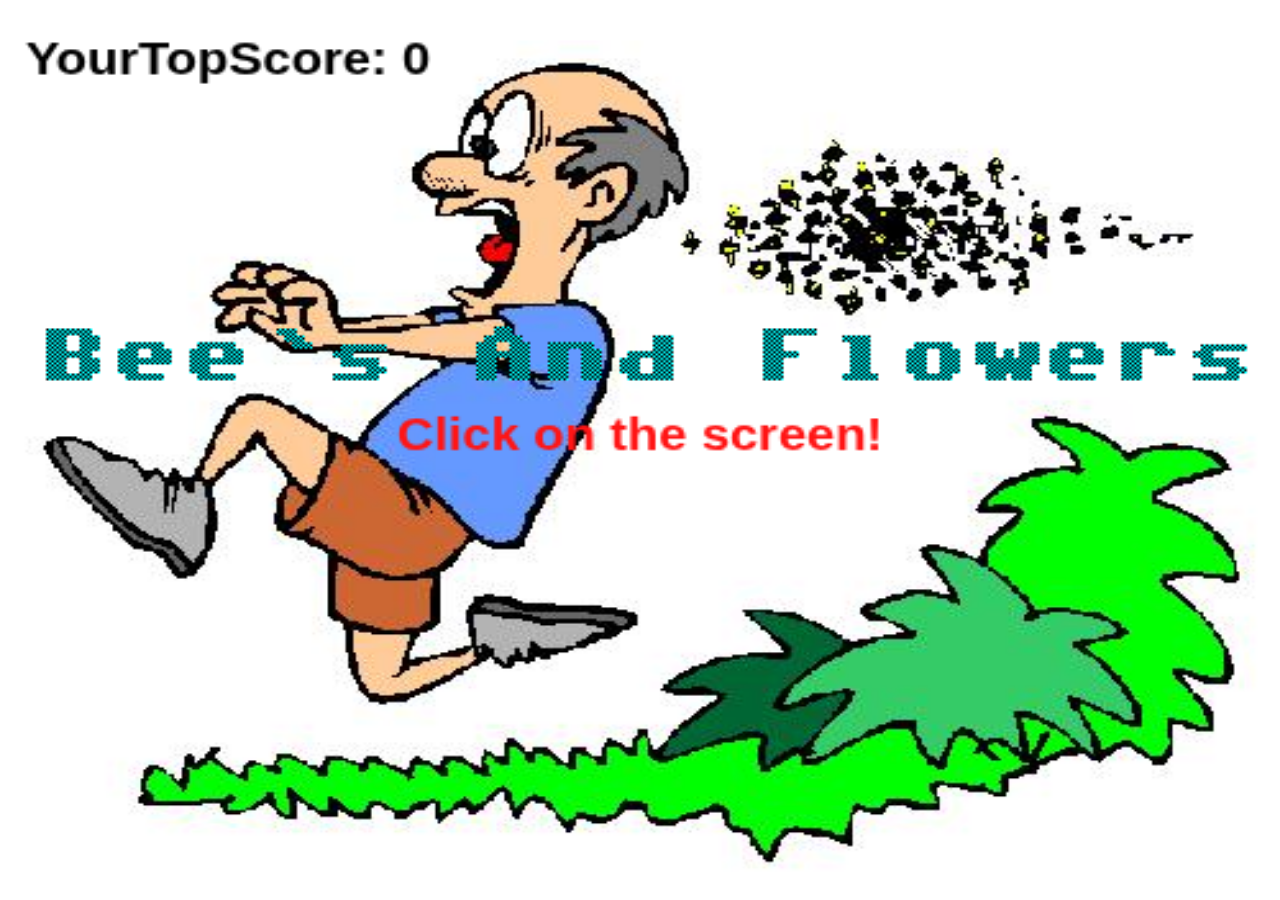
==== fullscreen.htm @ b14c183e "Update html" ====
<!DOCTYPE html>
<html lang="en">
	<head>
		<title>Loading The Game. . .</title>
		<meta content="width=device-width, user-scalable=no" name="viewport"/>
		<meta http-equiv="Content-Type" content="text/html; charset=utf-8"/>
		<meta name="description" content="Bee`s and Flower`s the Game"/>
		<meta name="keywords" content="bee,and,flower,bees,and,flowers,wisdom,unit,javascript,game,canvas"/>
		<meta name="author" content="Jessey Cool"/>
		<meta charset="UTF-8"/>

		<link rel="stylesheet" type="text/css" href="normalize.css"/>
		<link rel="shortcut icon" href="icon.png"/>
		<link rel="shortcut icon" href="icon.ico"/>
		<!--CSS for full screen canvas-->
		<style>
		body { 
			margin: 0; 
			padding: 0;
		}
		canvas { 
			position: absolute; 
			width: 100%; 
			height: 100%; 
			overflow: hidden;
			
			background: white url('loading.gif') no-repeat; 
			background-position: 50% -190px;
			
			image-rendering: optimizeSpeed;             /* Older versions of FF */
			image-rendering: -moz-crisp-edges;          /* FF 6.0+*/
			image-rendering: -webkit-optimize-contrast; /* Webkit*/
                                                /*  (Safari now, Chrome soon)*/
			image-rendering: -o-crisp-edges;           	/* OS X & Windows Opera (12.02+)*/
			image-rendering: optimize-contrast;         /* Possible future browsers.*/
			-ms-interpolation-mode: nearest-neighbor;   /* IE*/
		}
		p {
			display:none;
		}
		</style>

    	<script type="text/javascript" src="js/cookie.js"></script>
    	<script type="text/javascript" src="sfx/sfx.js"></script>
	</head>

	<body>
		<canvas id="mainCanvas" width="500" height="400"><h1>Your browser doesen't support the HTML5 canvas! You can try to use Firefox or Chrome.</h1></canvas>
		<script type="text/javascript" src="js/script.js"></script>
		<noscript><h1>JavaScript can not load! You need to enable JavaScript.</h1></noscript>
		<p>
		<script id="_wau3bt">var _wau = _wau || []; _wau.push(["small", "grm59kbsxmyg", "3bt"]);
		(function() {var s=document.createElement("script"); s.async=true;
		s.src="http://widgets.amung.us/small.js";
		document.getElementsByTagName("head")[0].appendChild(s);
		})();</script>
		</p>
	</body>
</html>
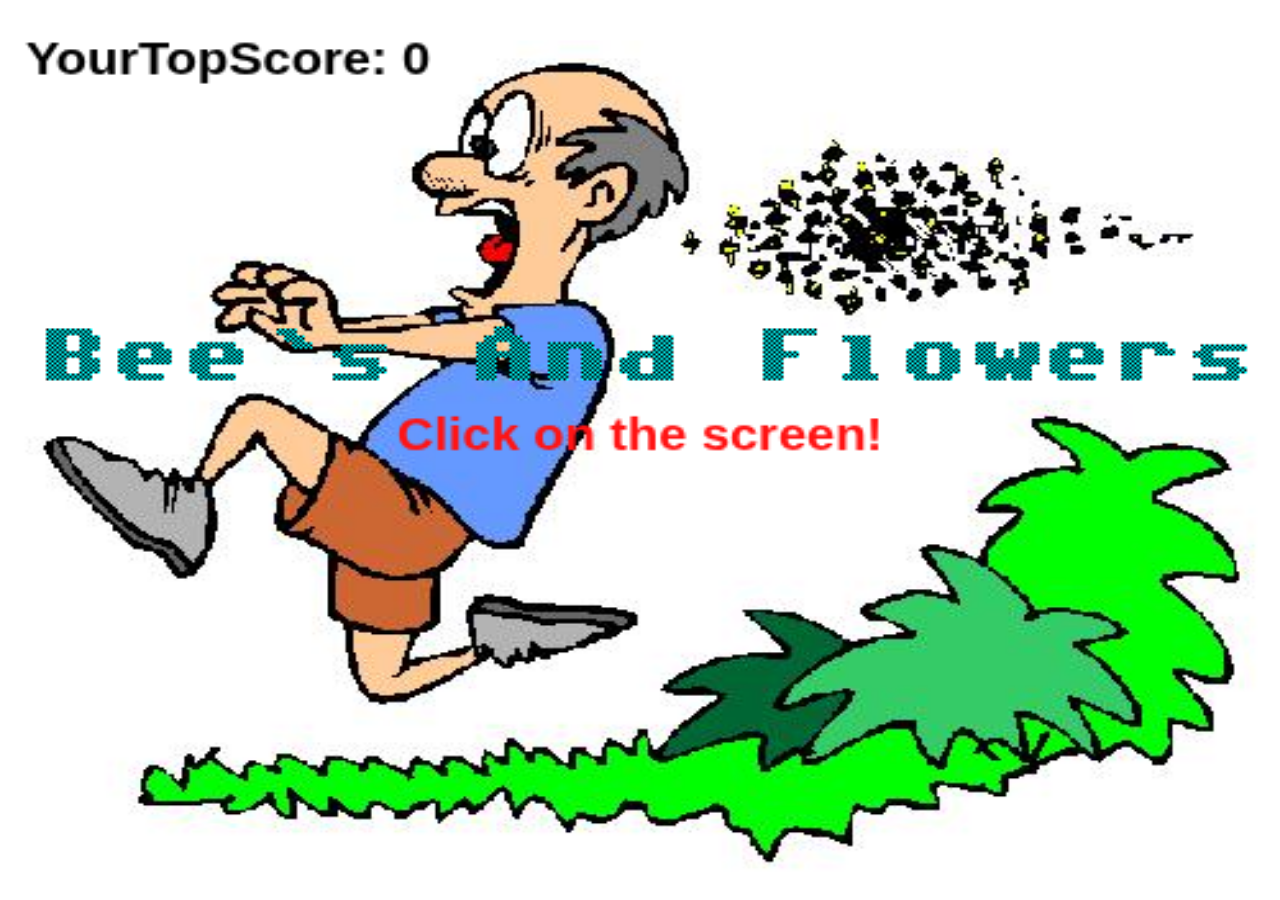
==== commit a7d7ddef: "Update" ====
--- a/fullscreen.htm
+++ b/fullscreen.htm
@@ -12,32 +12,10 @@
 		<link rel="stylesheet" type="text/css" href="normalize.css"/>
 		<link rel="shortcut icon" href="icon.png"/>
 		<link rel="shortcut icon" href="icon.ico"/>
-		<!--CSS for full screen canvas-->
-		<style>
-		body { 
-			margin: 0; 
-			padding: 0;
-		}
-		canvas { 
-			position: absolute; 
-			width: 100%; 
-			height: 100%; 
-			overflow: hidden;
-			
-			background: white url('loading.gif') no-repeat; 
-			background-position: 50% -190px;
-			
-			image-rendering: optimizeSpeed;             /* Older versions of FF */
-			image-rendering: -moz-crisp-edges;          /* FF 6.0+*/
-			image-rendering: -webkit-optimize-contrast; /* Webkit*/
-                                                /*  (Safari now, Chrome soon)*/
-			image-rendering: -o-crisp-edges;           	/* OS X & Windows Opera (12.02+)*/
-			image-rendering: optimize-contrast;         /* Possible future browsers.*/
-			-ms-interpolation-mode: nearest-neighbor;   /* IE*/
-		}
-		p {
-			display:none;
-		}
+
+		<link rel="stylesheet" type="text/css" href="css/FullCanvas.min.css"/>
+		<style type="text/css">
+		p { display: none; }
 		</style>
 
     	<script type="text/javascript" src="js/cookie.js"></script>
--- a/css/FullCanvas.min.css
+++ b/css/FullCanvas.min.css
@@ -0,0 +1,2 @@
+/* FullCanvas V1.0 Compressed Version https://github.com/jezzye13/FullCanvas */
+html,body{margin:0;padding:0}canvas{position:absolute;width:100%;height:100%;overflow:hidden;image-rendering:optimizeSpeed;image-rendering:-moz-crisp-edges;image-rendering:-webkit-optimize-contrast;image-rendering:-o-crisp-edges;image-rendering:optimize-contrast;-ms-interpolation-mode:nearest-neighbor}